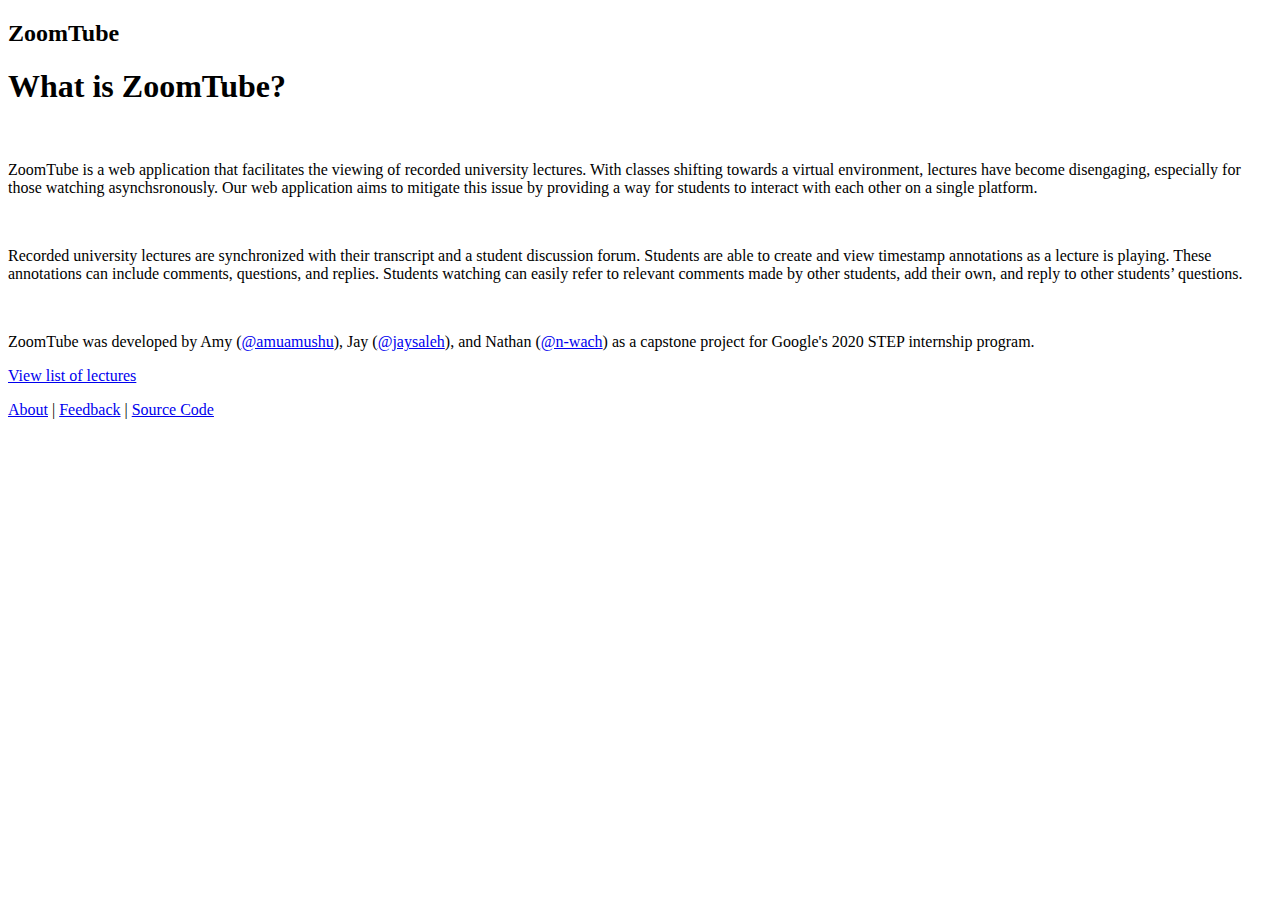
==== src/main/webapp/index.html @ cc7ba6d6 "Merge remote-tracking branch 'origin/master' into transcript-height-fix" ====
<!DOCTYPE html>
<meta charset="utf-8" />

<title>ZoomTube</title>
<link rel="stylesheet" href="/global.css" />
<link rel="stylesheet" href="/landing-page.css" />
<link
  rel="stylesheet"
  href="https://stackpath.bootstrapcdn.com/bootstrap/4.5.0/css/bootstrap.min.css"
  integrity="sha384-9aIt2nRpC12Uk9gS9baDl411NQApFmC26EwAOH8WgZl5MYYxFfc+NcPb1dKGj7Sk"
  crossorigin="anonymous"
/>

<body>
  <nav class="navbar navbar-light">
    <h2 id="header-text">ZoomTube</h2>
  </nav>
  <div id="text">
    <h1 class="display-6">What is ZoomTube?</h1>
    <br />
    <p>
      ZoomTube is a web application that facilitates the viewing of recorded university lectures. With classes shifting
      towards a virtual environment, lectures have become disengaging, especially for those watching asynchsronously.
      Our web application aims to mitigate this issue by providing a way for students to interact with each other on a
      single platform.
    </p>
    <br />
    <p>
      Recorded university lectures are synchronized with their transcript and a student discussion forum. Students are
      able to create and view timestamp annotations as a lecture is playing. These annotations can include comments,
      questions, and replies. Students watching can easily refer to relevant comments made by other students, add their
      own, and reply to other students’ questions.
    </p>
    <br />
    <p>
      ZoomTube was developed by Amy (<a href="https://github.com/amuamushu" class="link" target="_blank">@amuamushu</a
      >), Jay (<a href="https://github.com/jaysaleh" class="link" target="_blank">@jaysaleh</a>), and Nathan (<a
        href="https://github.com/n-wach"
        class="link"
        target="_blank"
        >@n-wach</a
      >) as a capstone project for Google's 2020 STEP internship program.
    </p>
  </div>
  <div id="view-btn-cont">
    <a class="btn" href="/lectures/">View list of lectures</a>
  </div>
</body>

<footer id="footer">
  <div class="container">
    <p class="text-center">
      <a href="/" class="link">About</a> |
      <a href="https://github.com/googleinterns/zoomtube/issues" class="link" target="_blank">Feedback</a> |
      <a href="https://github.com/googleinterns/zoomtube" class="link" target="_blank">Source Code</a>
    </p>
  </div>
</footer>
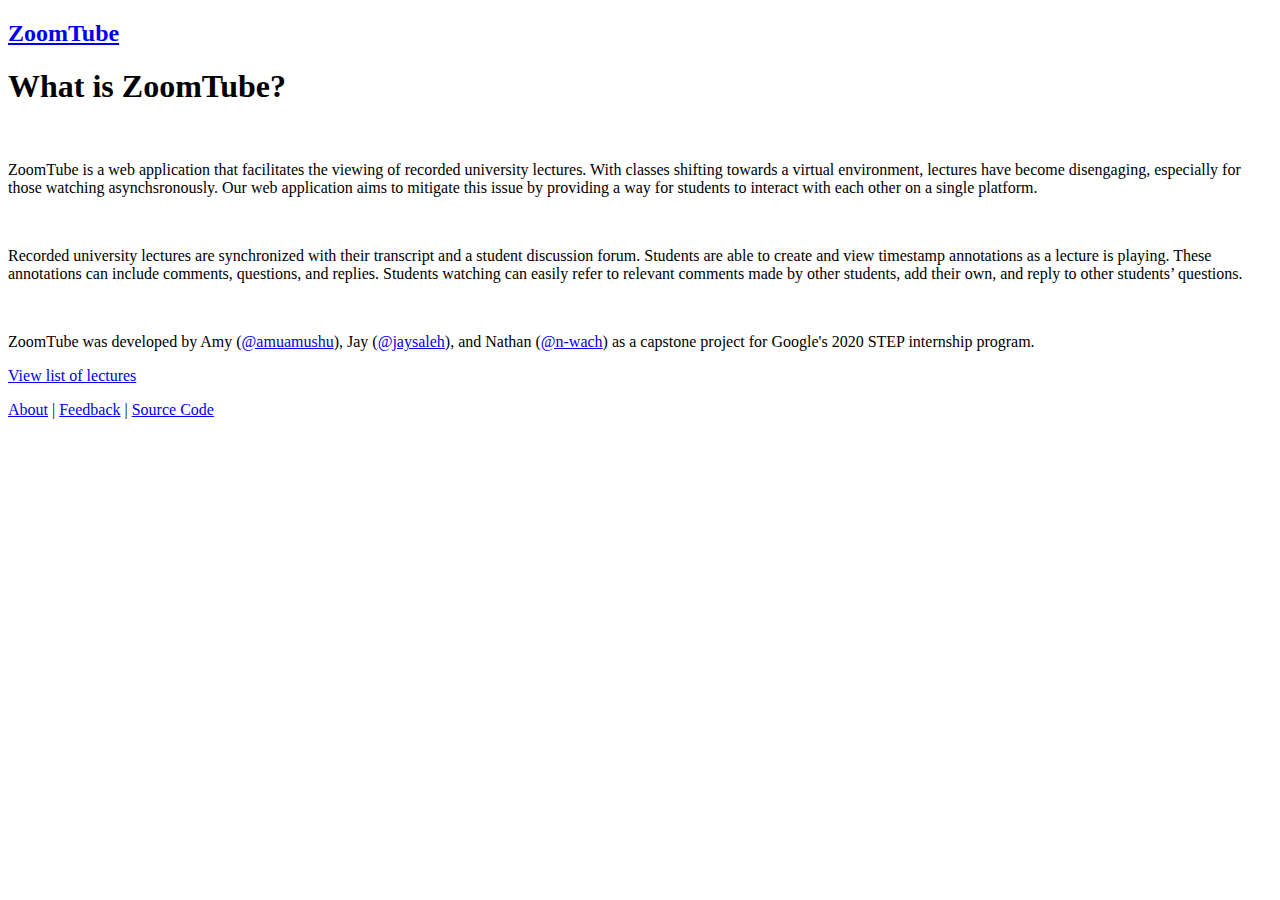
==== commit 7fa1e1d7: "Make ZoomTube in header link to the About page (#217)" ====
--- a/src/main/webapp/index.html
+++ b/src/main/webapp/index.html
@@ -13,7 +13,7 @@
 
 <body>
   <nav class="navbar navbar-light">
-    <h2 id="header-text">ZoomTube</h2>
+    <h2><a href="/" id="header-text">ZoomTube</a></h2>
   </nav>
   <div id="text">
     <h1 class="display-6">What is ZoomTube?</h1>
@@ -43,7 +43,7 @@
     </p>
   </div>
   <div id="view-btn-cont">
-    <a class="btn" href="/lectures/">View list of lectures</a>
+    <a class="btn" href="/lectures">View list of lectures</a>
   </div>
 </body>
 
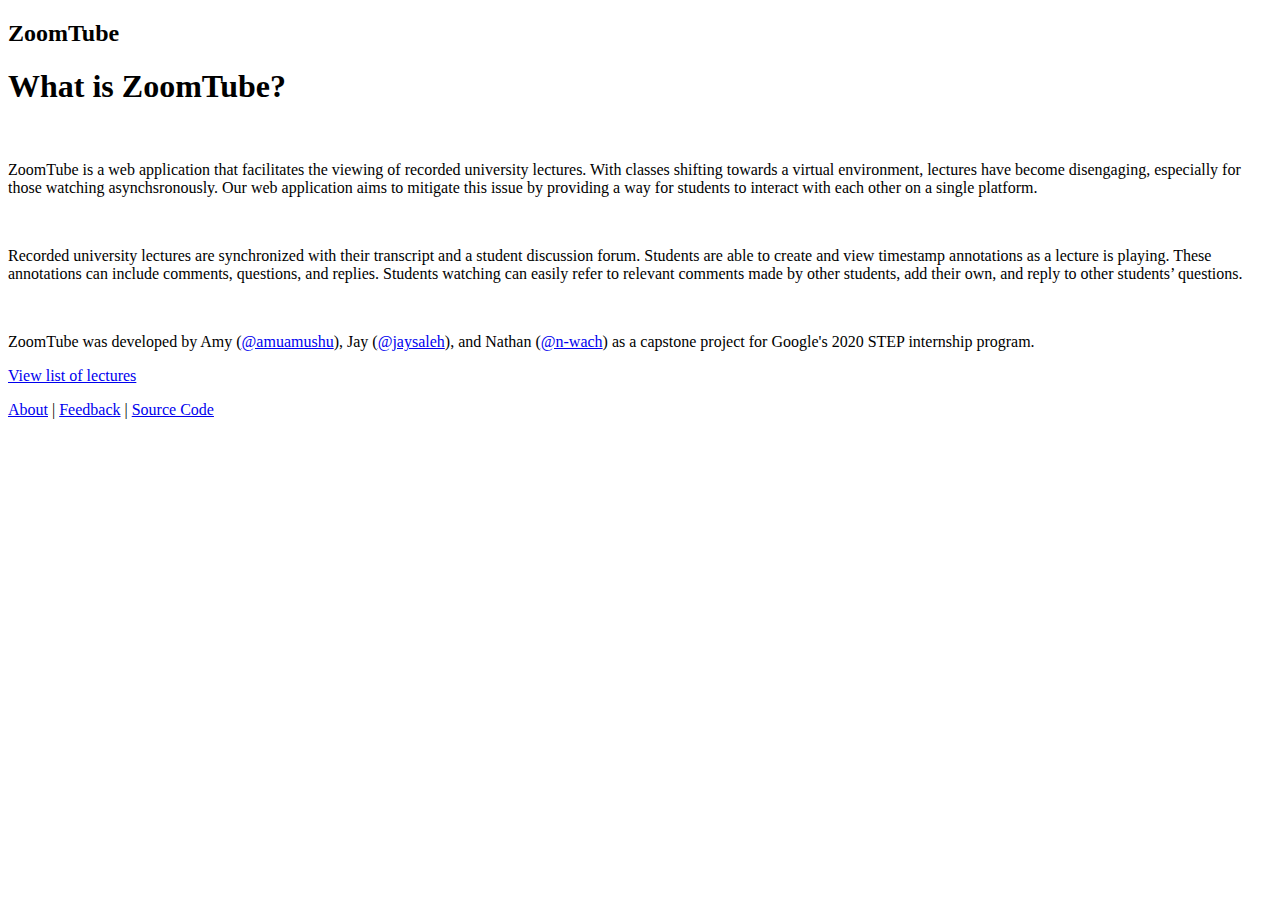
==== commit 32113bfd: "Resolve merge conflicts." ====
--- a/src/main/webapp/index.html
+++ b/src/main/webapp/index.html
@@ -13,7 +13,7 @@
 
 <body>
   <nav class="navbar navbar-light">
-    <h2><a href="/" id="header-text">ZoomTube</a></h2>
+    <h2 id="header-text">ZoomTube</h2>
   </nav>
   <div id="text">
     <h1 class="display-6">What is ZoomTube?</h1>
@@ -43,7 +43,7 @@
     </p>
   </div>
   <div id="view-btn-cont">
-    <a class="btn" href="/lectures">View list of lectures</a>
+    <a class="btn" href="/lectures/">View list of lectures</a>
   </div>
 </body>
 
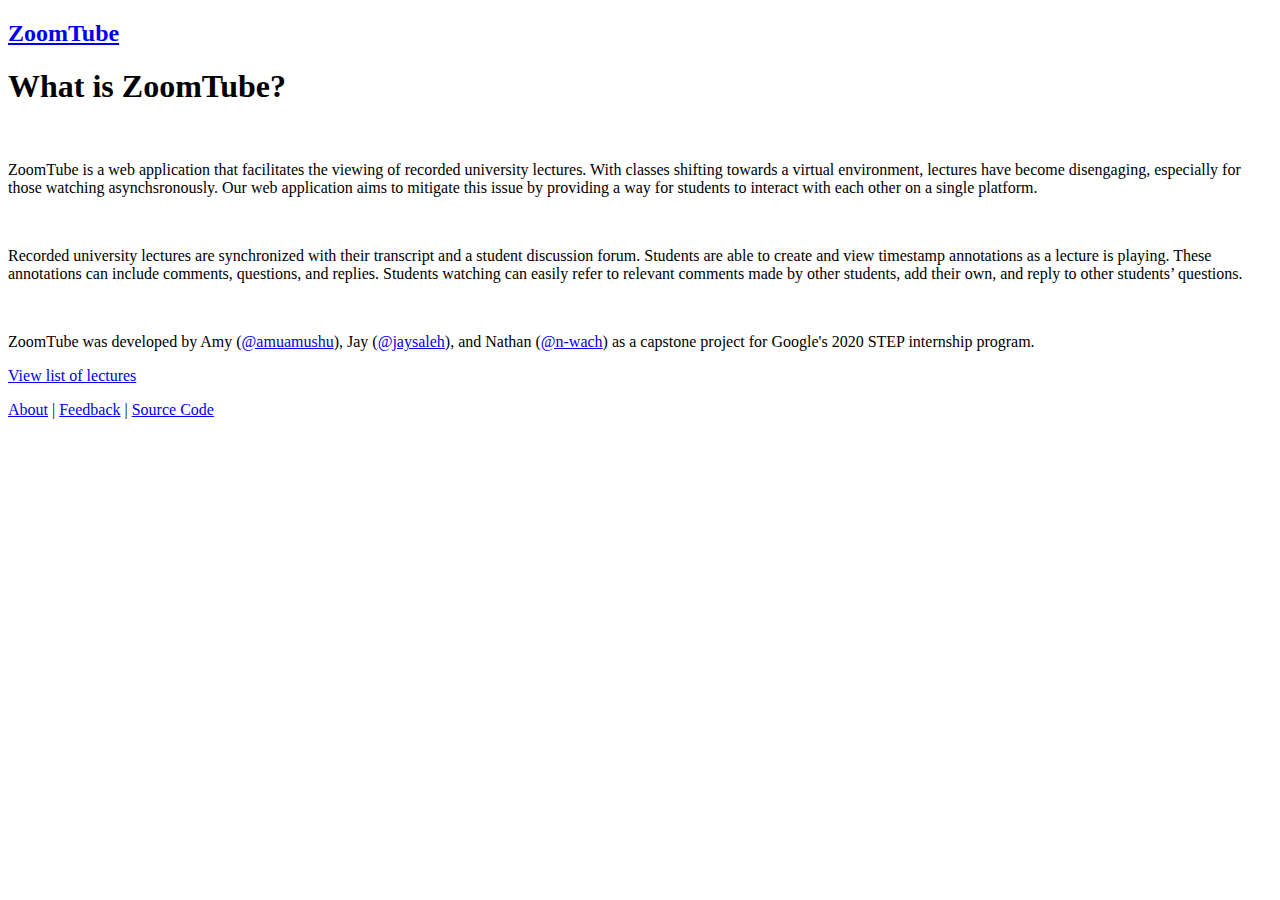
==== commit 01a6fd01: "Merge branch 'master' into sync-refactor" ====
--- a/src/main/webapp/index.html
+++ b/src/main/webapp/index.html
@@ -13,7 +13,7 @@
 
 <body>
   <nav class="navbar navbar-light">
-    <h2 id="header-text">ZoomTube</h2>
+    <h2><a href="/" id="header-text">ZoomTube</a></h2>
   </nav>
   <div id="text">
     <h1 class="display-6">What is ZoomTube?</h1>
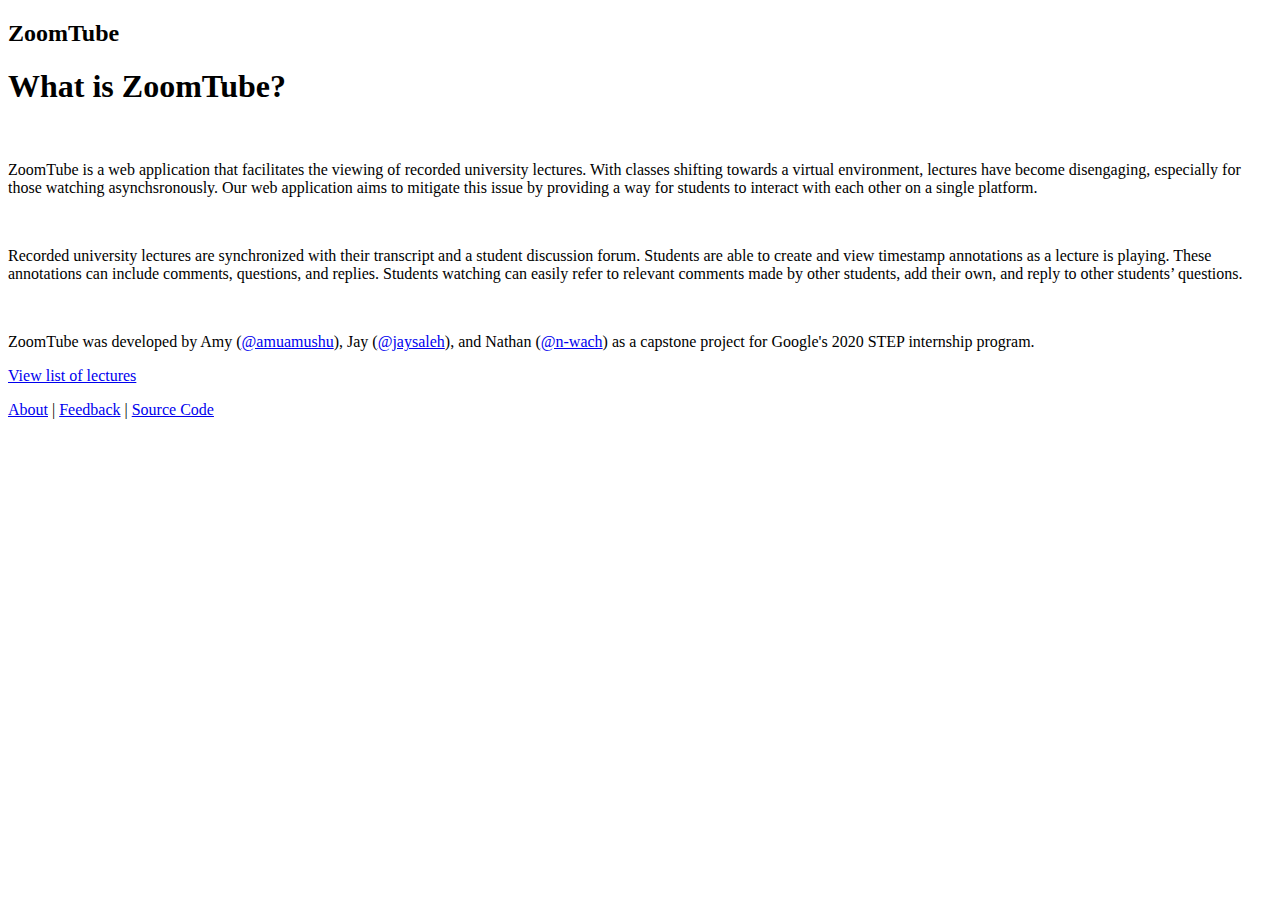
==== commit 03064bbb: "Add favicon to HTML pages" ====
--- a/src/main/webapp/index.html
+++ b/src/main/webapp/index.html
@@ -2,6 +2,7 @@
 <meta charset="utf-8" />
 
 <title>ZoomTube</title>
+<link rel="icon" type="image/png" href="/favicon.png" />
 <link rel="stylesheet" href="/global.css" />
 <link rel="stylesheet" href="/landing-page.css" />
 <link
@@ -13,7 +14,7 @@
 
 <body>
   <nav class="navbar navbar-light">
-    <h2><a href="/" id="header-text">ZoomTube</a></h2>
+    <h2 id="header-text">ZoomTube</h2>
   </nav>
   <div id="text">
     <h1 class="display-6">What is ZoomTube?</h1>
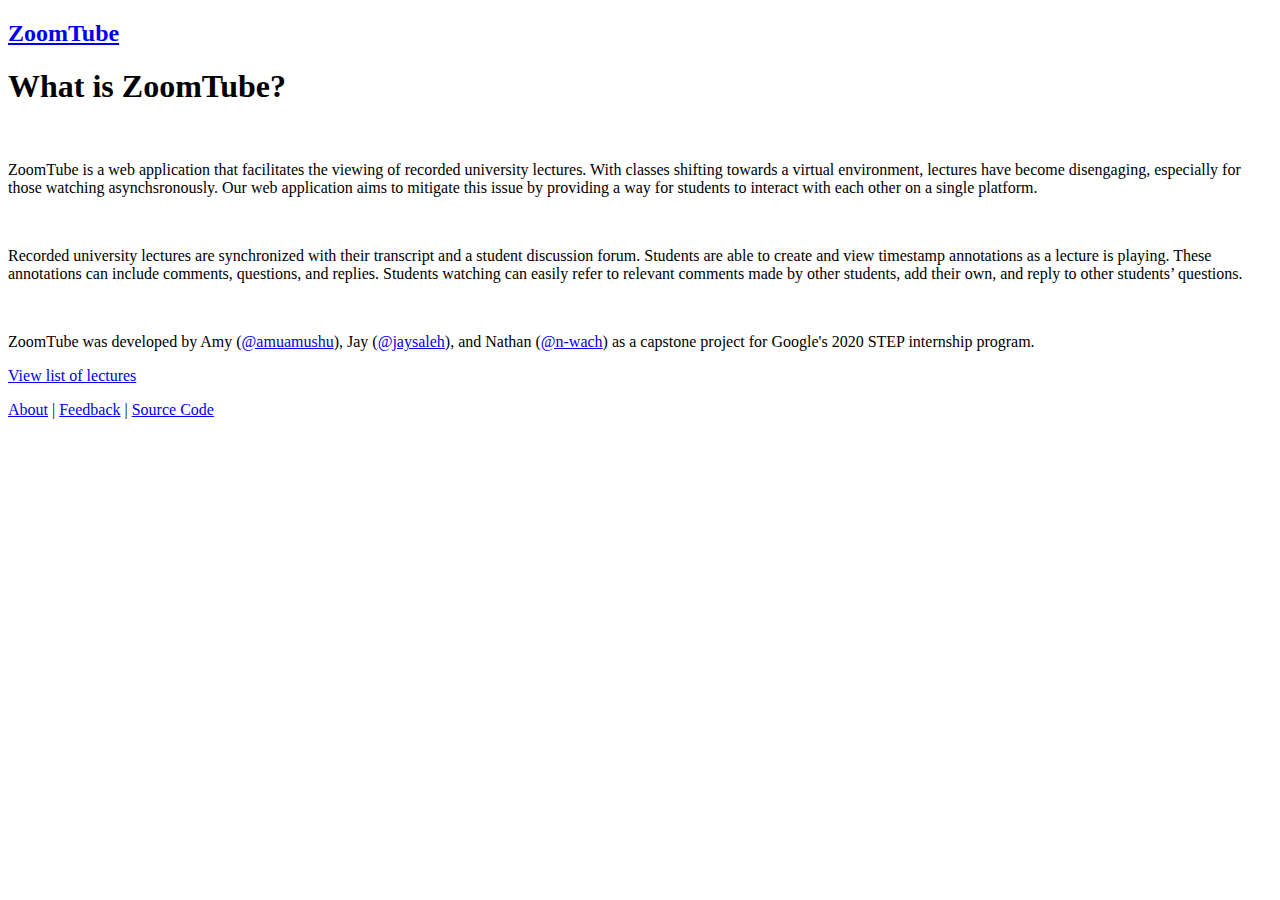
==== commit 0cb95309: "Resolve merge conflicts." ====
--- a/src/main/webapp/index.html
+++ b/src/main/webapp/index.html
@@ -2,7 +2,6 @@
 <meta charset="utf-8" />
 
 <title>ZoomTube</title>
-<link rel="icon" type="image/png" href="/favicon.png" />
 <link rel="stylesheet" href="/global.css" />
 <link rel="stylesheet" href="/landing-page.css" />
 <link
@@ -14,7 +13,7 @@
 
 <body>
   <nav class="navbar navbar-light">
-    <h2 id="header-text">ZoomTube</h2>
+    <h2><a href="/" id="header-text">ZoomTube</a></h2>
   </nav>
   <div id="text">
     <h1 class="display-6">What is ZoomTube?</h1>
